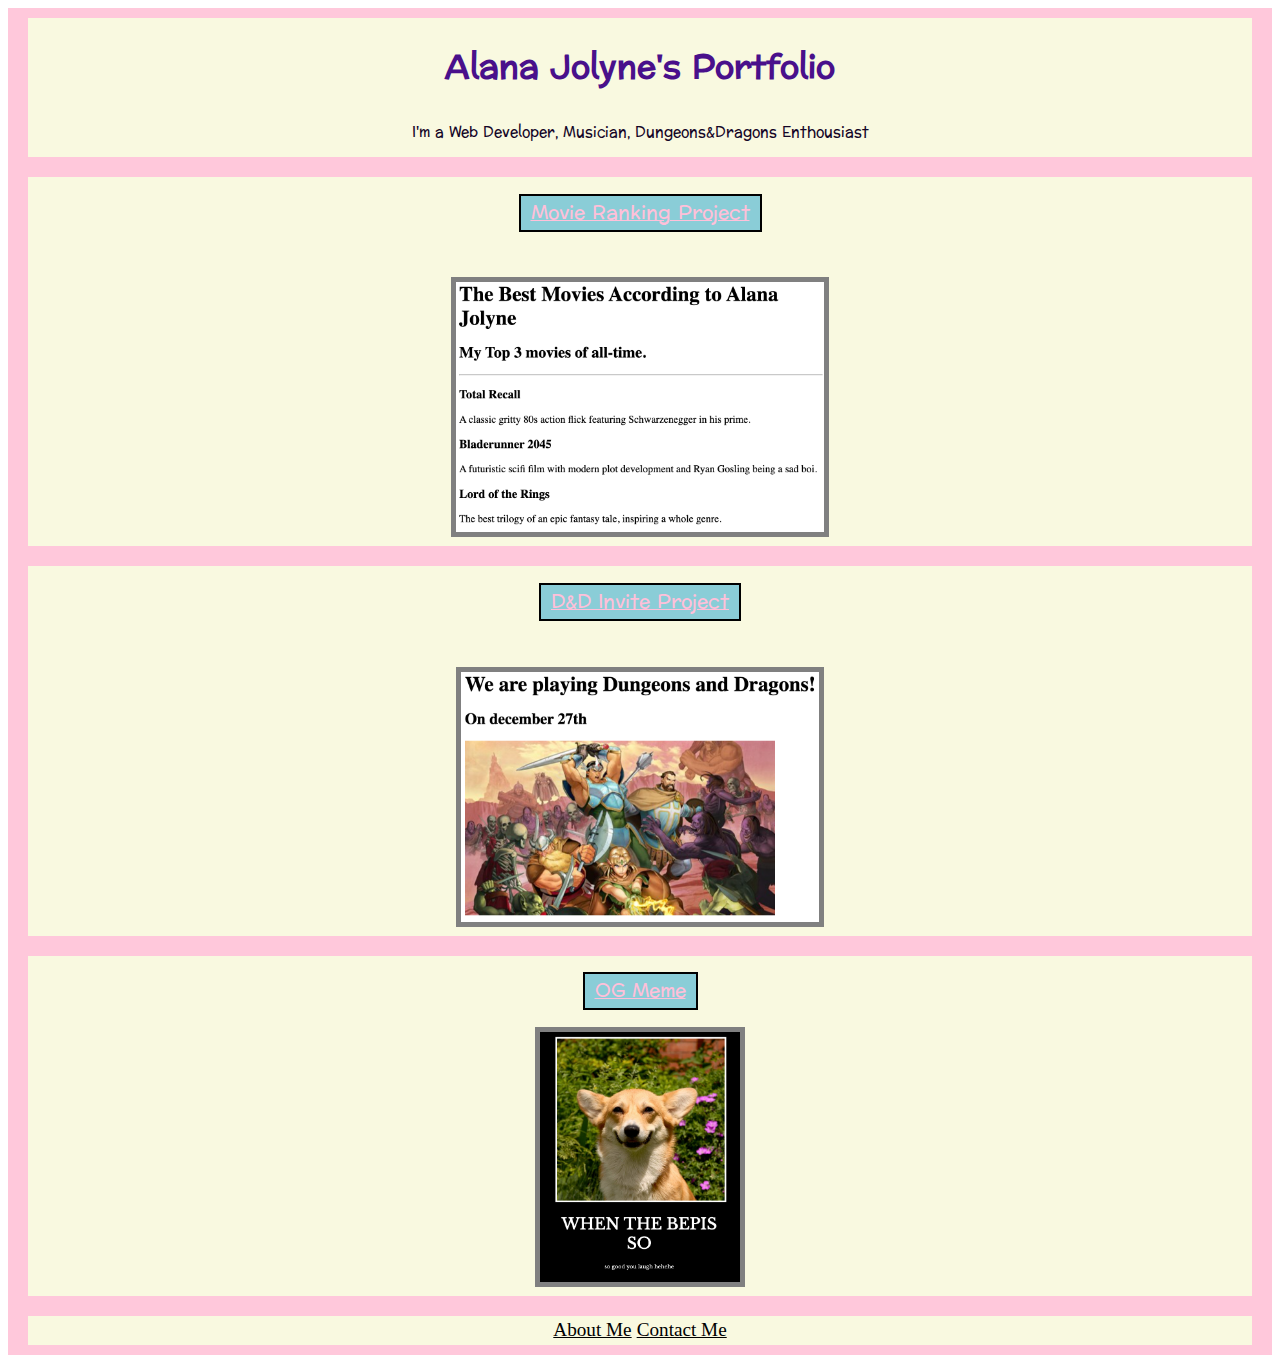
==== index.html @ ea22e920 "Add files via upload" ====
<!-- TODO 1: Create the HTML Boilerplate -->
<!-- TODO 2: Add Your previous projects' HTML into the public folder -->
<!-- TODO 3: Take screenshots of your project previews and add the images to the images folder -->

<!DOCTYPE html>
<html lang="en-US">
    <head>
        <meta charset="UTF-8">
        <title>Alana Jolyne's Web Portfolio</title>
        <link rel="preconnect" href="https://fonts.googleapis.com">
        <link rel="preconnect" href="https://fonts.gstatic.com" crossorigin>
        <link href="https://fonts.googleapis.com/css2?family=Caveat&family=Preahvihear&family=Raleway:ital,wght@0,100;0,200;0,300;0,400;0,500;0,800;0,900;1,600&display=swap" rel="stylesheet">
        <link
        rel="stylesheet"
        href="./style.css"
    />
    </head>
    <body>
        <div>
        <h1>Alana Jolyne's Portfolio</h1>
        <h2 id="sum">I'm a Web Developer, Musician, Dungeons&Dragons Enthousiast</h2>
        </div>
        <div>
        <h3><a class="projectname" href="./public/movieproj.html">Movie Ranking Project</a></h3><br/> 
            <img class="indeximg" src="./assets/images/movieproj.png" alt="movie project screenshot" />
        </div>
        <div>
        <h3><a class="projectname" href="./public/dndinvite.html">D&D Invite Project</a></h3><br/> 
            <img class="indeximg" src="./assets/images/dndinvite.png" alt="Heroes fighting monsters" />
        </div>
        <div>
        <h3><a class="projectname" href="./public/memeproj.html">OG Meme</a></h3>
            <img class="indeximg" src="./assets/images/memeproj.png" alt="smiling dog">
        </div>
        <div>
            <a class="extrainfo" href="./public/about.html">About Me</a>
            <a class="extrainfo" href="./public/contact.html">Contact Me</a>
        </div>
    </body>
</html>




<!-- TODO 4: Add titles/subtitles etc. -->

<!-- TODO 5: Add a link to the project pages -->

<!-- TODO 6: Add images to show the project previews
HINT for TODO 6: You can use the height attribute set to 200 to make the image smaller:
https://developer.mozilla.org/en-US/docs/Web/HTML/Element/img#attr-height -->

<!-- TODO 7: Add the Contact Me and About Me page links -->
---- style.css ----
h1{
    color: #49108B
}


#sum {
    color: #140527;
    font-size: 90%;
    font-weight: 10;

}

.projectname {
    color: #FFC0D9;
    font-weight: 200;
    background-color: #8ACDD7;
    padding: 0px 10px;
    border: solid 2px black;
}

.extrainfo {
    color: black;
    font-family: 'Lucida Sans';
    font-size: larger;
}

p{
    font-family: Arial;
}

div{
    align-items: center;
    border: solid #FFC0D9E0;
    border-width: 10px 20px;
    font-family: 'Preahvihear', sans-serif;
    text-align: center;
    background-color: #F9F9E0
    
}

.indeximg{
    height: 250px;
    border: solid 5px grey;

}

.mainpagebutton {
    color: #E26EE5;
    font-family: 'Preahvihear', sans-serif;
    font-weight: bold;
    border: #140527 solid 1px;
    padding: 4px;
    background-color:antiquewhite

}
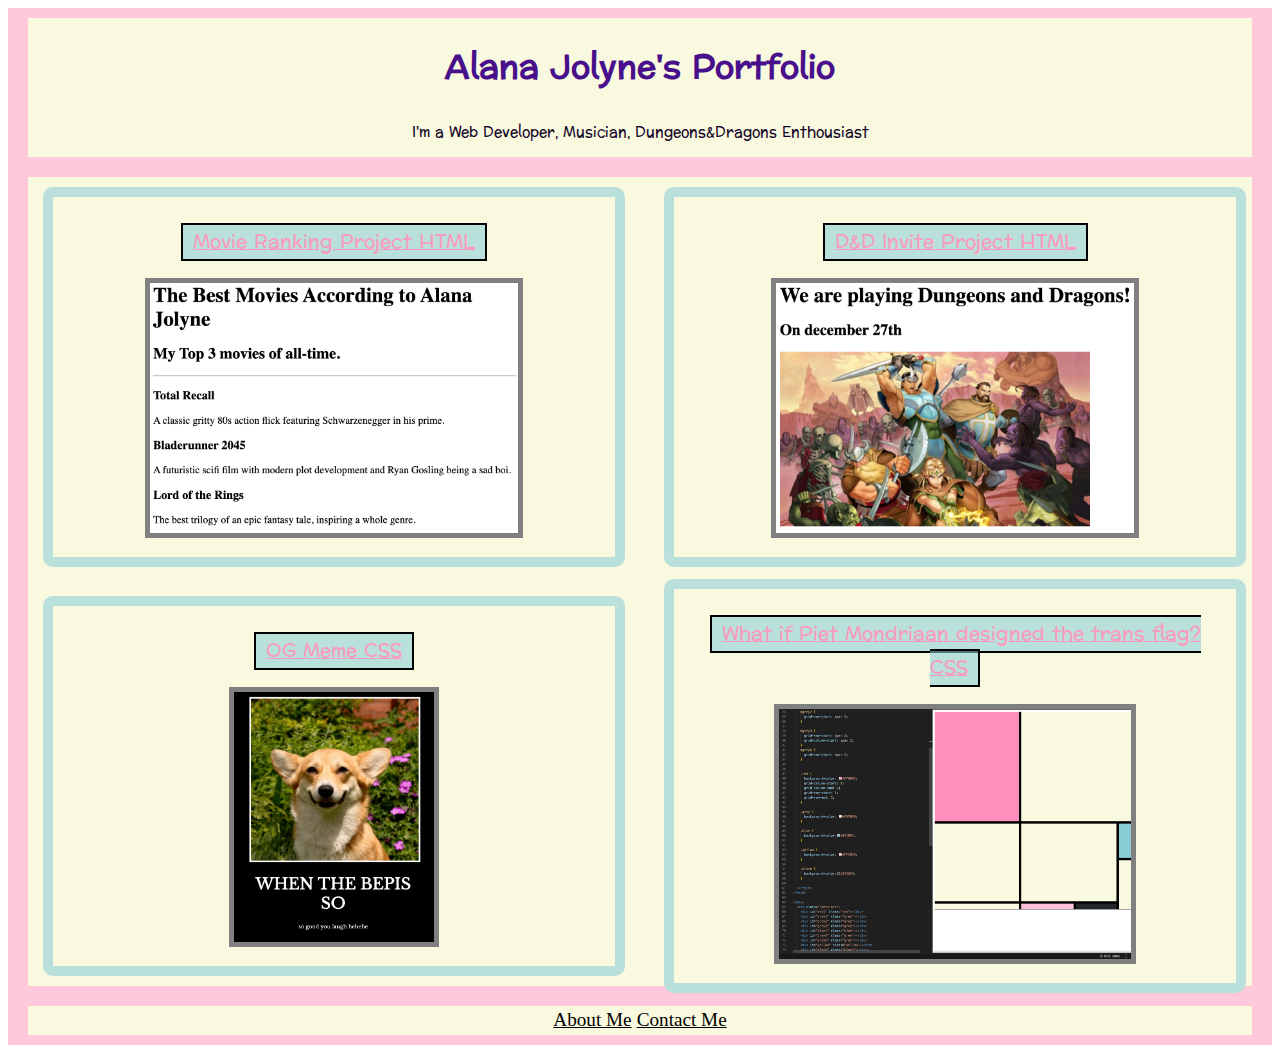
==== commit 50f3581d: "Add files via upload" ====
--- a/index.html
+++ b/index.html
@@ -1,7 +1,3 @@
-<!-- TODO 1: Create the HTML Boilerplate -->
-<!-- TODO 2: Add Your previous projects' HTML into the public folder -->
-<!-- TODO 3: Take screenshots of your project previews and add the images to the images folder -->
-
 <!DOCTYPE html>
 <html lang="en-US">
     <head>
@@ -17,37 +13,32 @@
     </head>
     <body>
         <div>
-        <h1>Alana Jolyne's Portfolio</h1>
-        <h2 id="sum">I'm a Web Developer, Musician, Dungeons&Dragons Enthousiast</h2>
+            <h1>Alana Jolyne's Portfolio</h1>
+            <h2 id="sum">I'm a Web Developer, Musician, Dungeons&Dragons Enthousiast</h2>
         </div>
-        <div>
-        <h3><a class="projectname" href="./public/movieproj.html">Movie Ranking Project</a></h3><br/> 
-            <img class="indeximg" src="./assets/images/movieproj.png" alt="movie project screenshot" />
+
+        <div class="project-container">
+            <div class="project">
+            <h3><a class="projectname" href="./public/movieproj.html">Movie Ranking Project HTML</a></h3>
+                <img class="indeximg" src="./assets/images/movieproj.png" alt="movie project screenshot" />
+            </div>
+            <div class="project">
+            <h3><a class="projectname" href="./public/dndinvite.html">D&D Invite Project HTML</a></h3> 
+                <img class="indeximg" src="./assets/images/dndinvite.png" alt="Heroes fighting monsters" />
+            </div>
+            <div class="project">
+            <h3><a class="projectname" href="./public/memeproj.html">OG Meme CSS</a></h3>
+                <img class="indeximg" src="./assets/images/memeproj.png" alt="smiling dog">
+            </div>
+            <div class="project">
+                <h3><a class="projectname" href="./public/transian.html">What if Piet Mondriaan designed the trans flag? CSS</a></h3>
+                    <img class="indeximg" src="./assets/images/transian.png" alt="piet mondriaan painting with trans flag colors">
+            </div>
         </div>
-        <div>
-        <h3><a class="projectname" href="./public/dndinvite.html">D&D Invite Project</a></h3><br/> 
-            <img class="indeximg" src="./assets/images/dndinvite.png" alt="Heroes fighting monsters" />
-        </div>
-        <div>
-        <h3><a class="projectname" href="./public/memeproj.html">OG Meme</a></h3>
-            <img class="indeximg" src="./assets/images/memeproj.png" alt="smiling dog">
-        </div>
-        <div>
+        <div class="footer">
             <a class="extrainfo" href="./public/about.html">About Me</a>
             <a class="extrainfo" href="./public/contact.html">Contact Me</a>
         </div>
+
     </body>
 </html>
-
-
-
-
-<!-- TODO 4: Add titles/subtitles etc. -->
-
-<!-- TODO 5: Add a link to the project pages -->
-
-<!-- TODO 6: Add images to show the project previews
-HINT for TODO 6: You can use the height attribute set to 200 to make the image smaller:
-https://developer.mozilla.org/en-US/docs/Web/HTML/Element/img#attr-height -->
-
-<!-- TODO 7: Add the Contact Me and About Me page links -->--- a/style.css
+++ b/style.css
@@ -3,6 +3,29 @@
     color: #49108B
 }
 
+.project-container {
+    display: grid;
+    grid-template-columns:  50% 50%; 
+    grid-template-rows: 400px 400px;
+    gap: 9px;
+    justify-content: space-around;
+
+}
+
+@media (max-width: 1000px) {
+    .project-container {
+        display: grid;
+        grid-template-columns: 1fr;
+
+    }
+}
+
+.project {
+    border: solid 10px #8acdd793  ;
+    border-radius: 10px;
+    padding: 10px;
+    margin: 15px;
+}
 
 #sum {
     color: #140527;
@@ -12,9 +35,9 @@
 }
 
 .projectname {
-    color: #FFC0D9;
+    color: #f99ac0;
     font-weight: 200;
-    background-color: #8ACDD7;
+    background-color: #8acdd793;
     padding: 0px 10px;
     border: solid 2px black;
 }
